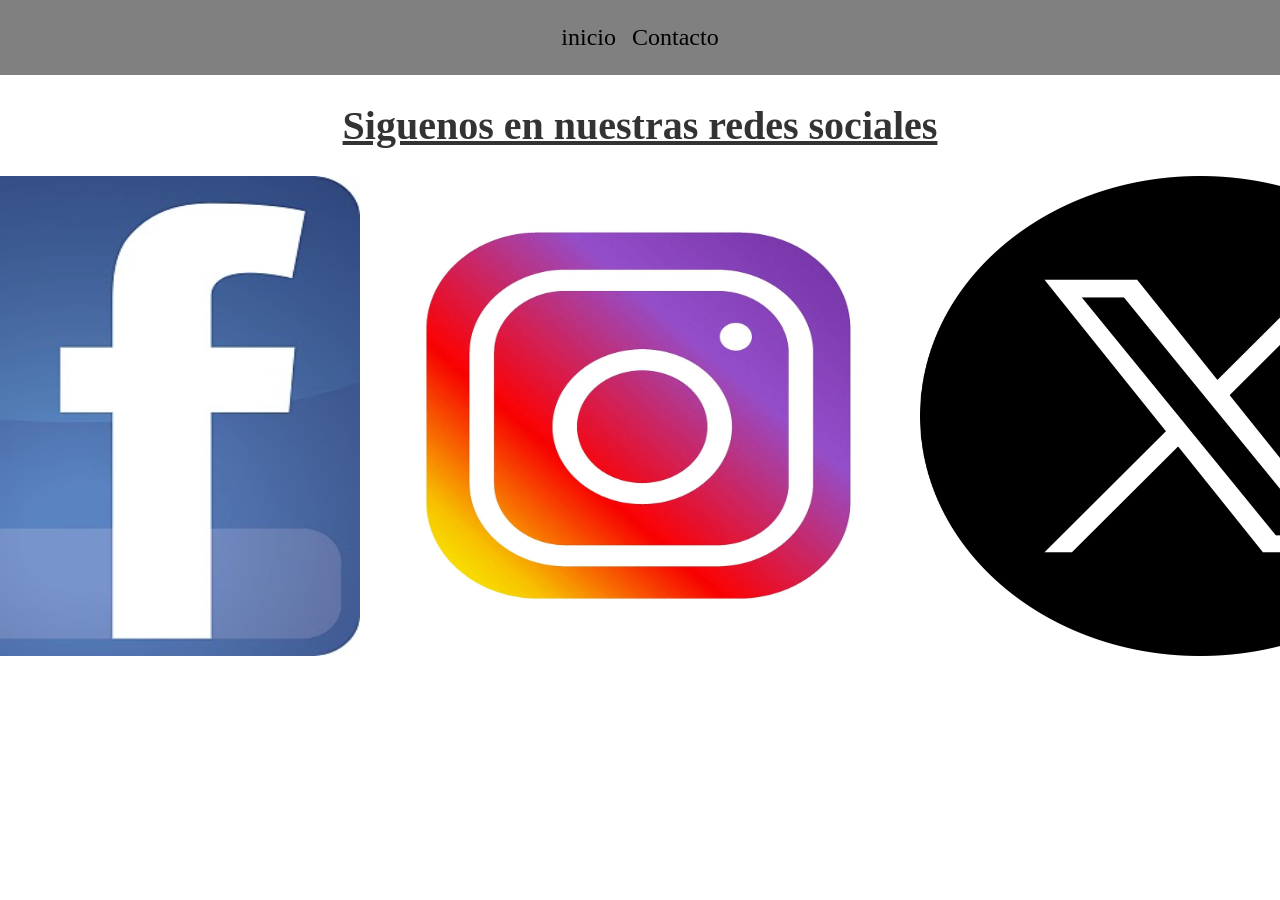
==== contactos.html @ c5d7cf96 "nuevo" ====
<!DOCTYPE html>
<html lang="en">
<head>
    <meta charset="UTF-8">
    <meta name="viewport" content="width=device-width, initial-scale=1.0">
    <title>Contacto</title>
      <link rel="stylesheet" href="style.css">
</head>
<body>
    <div class="header">
    <nav class="nav flex">
        <p><a href="index.html">inicio</a></p>
        <p><a href="contactos.html">Contacto</a></p>
    </nav>
  </div>
  <div class="main">
    <h1>Siguenos en nuestras redes sociales</h1>
    <div class="redes">
        <a href="https://www.facebook.com/?locale=es_LA" target="_blank" rel="noopener noreferrer"><img src="Facebook_icon.jpg" alt="Facebook_icon"></a>
        <a href="https://www.instagram.com/?hl=es" target="_blank" rel="noopener noreferrer"><img src="instagram-1581266_1280.jpg" alt="instagram_icon"></a>
        <a href="https://x.com/?lang=es" target="_blank" rel="noopener noreferrer">  <img src="X_icon.svg.png" alt="X_icon"></a>
    </div>
  </div>
</body>
</html>
---- style.css ----
body{
  background-color: #ffffff;
  margin: 0;
}

.main{
  margin: 1rem;
}

h1, h2{
  color: #333; 
  font-size: 2.5em; 
  text-align: center;
  text-decoration: underline;
}

.inicio p, li{
  font-size: x-large;
}

img{
  width: 35rem;
  height: 30rem;
}

iframe{
  width: 90%;
  height: 40rem; 
  padding-left: 3rem;
}

.header{
  background-color: gray;
  margin: 0;
  padding: 0;
}

.flex{
  display: flex;
  justify-content: center;
  gap: 1rem;
  font-size: 1.5rem;
  list-style: none;
  flex-wrap: wrap;
}

.flex a{
  text-decoration: none;
  color: black;
}

.flex a:hover{
  color: rgb(0, 68, 195);
}

.tutorial{
  width: 50%;
}
.ubi{
  width: 50%;
}
.redes{
  display: flex;
  justify-content: center;
}
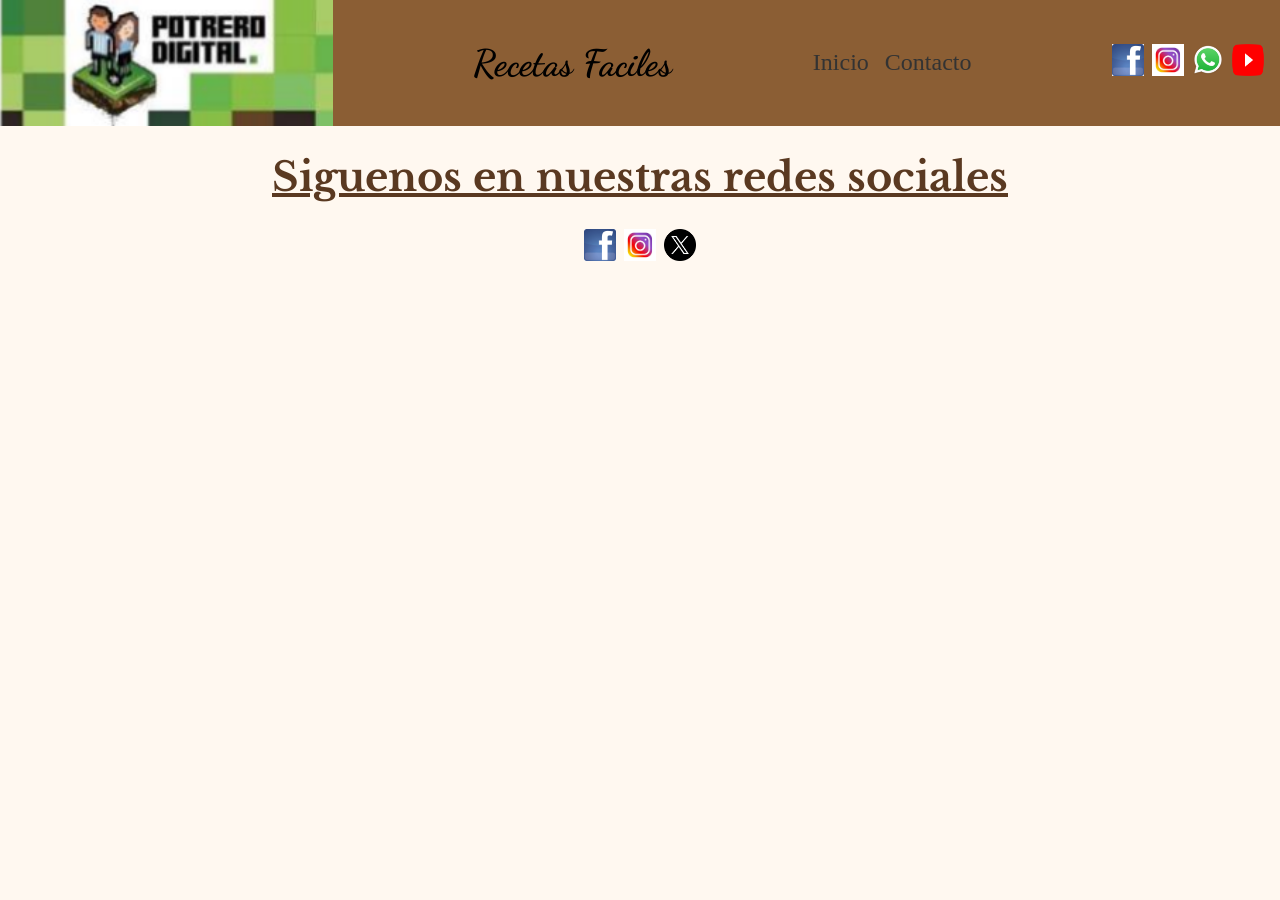
==== commit 817475f4: "footer y header" ====
--- a/contactos.html
+++ b/contactos.html
@@ -1,25 +1,89 @@
-<!DOCTYPE html>
+<!doctype html>
 <html lang="en">
-<head>
-    <meta charset="UTF-8">
-    <meta name="viewport" content="width=device-width, initial-scale=1.0">
+  <head>
+    <meta charset="UTF-8" />
+    <meta name="viewport" content="width=device-width, initial-scale=1.0" />
     <title>Contacto</title>
-      <link rel="stylesheet" href="style.css">
-</head>
-<body>
-    <div class="header">
-    <nav class="nav flex">
-        <p><a href="index.html">inicio</a></p>
-        <p><a href="contactos.html">Contacto</a></p>
-    </nav>
-  </div>
-  <div class="main">
-    <h1>Siguenos en nuestras redes sociales</h1>
-    <div class="redes">
-        <a href="https://www.facebook.com/?locale=es_LA" target="_blank" rel="noopener noreferrer"><img src="Facebook_icon.jpg" alt="Facebook_icon"></a>
-        <a href="https://www.instagram.com/?hl=es" target="_blank" rel="noopener noreferrer"><img src="instagram-1581266_1280.jpg" alt="instagram_icon"></a>
-        <a href="https://x.com/?lang=es" target="_blank" rel="noopener noreferrer">  <img src="X_icon.svg.png" alt="X_icon"></a>
+    <link rel="stylesheet" href="style.css" />
+
+    <link rel="preconnect" href="https://fonts.googleapis.com" />
+    <link rel="preconnect" href="https://fonts.gstatic.com" crossorigin />
+    <link
+      href="https://fonts.googleapis.com/css2?family=Dancing+Script:wght@400..700&family=Libre+Baskerville:ital,wght@0,400..700;1,400..700&display=swap"
+      rel="stylesheet"
+    />
+  </head>
+  <body>
+    <header>
+      <div class="header">
+        <nav class="nav flex">
+          <img id="logo" src="public/images/logo.png" alt="logo" />
+          <h3 class="titulo">Recetas Faciles</h3>
+          <div class="anchor links">
+            <p><a href="index.html">Inicio</a></p>
+            <p><a href="contactos.html">Contacto</a></p>
+          </div>
+          <div class="redes">
+            <a
+              href="https://www.facebook.com/?locale=es_LA"
+              target="_blank"
+              rel="noopener noreferrer"
+            >
+              <img src="public/images/Facebook_icon.jpg" alt="Facebook_icon" />
+            </a>
+            <a
+              href="https://www.instagram.com/?hl=es"
+              target="_blank"
+              rel="noopener noreferrer"
+            >
+              <img
+                src="public/images/instagram-1581266_1280.jpg"
+                alt="instagram_icon"
+              />
+            </a>
+            <a
+              href="https://web.whatsapp.com/"
+              target="_blank"
+              rel="noopener noreferrer"
+            >
+              <img src="public/images/WhatsApp_icon.png" alt="WhatsApp_icon" />
+            </a>
+            <a
+              href="https://www.youtube.com/"
+              target="_blank"
+              rel="noopener noreferrer"
+            >
+              <img src="public/images/Youtube_logo.png" alt="Youtube_logo" />
+            </a>
+          </div>
+        </nav>
+      </div>
+    </header>
+    <div class="main">
+      <h1>Siguenos en nuestras redes sociales</h1>
+      <div class="redes">
+        <a
+          href="public/images/Facebook_icon.jpg"
+          target="_blank"
+          rel="noopener noreferrer"
+          ><img src="public/images/Facebook_icon.jpg" alt="Facebook_icon"
+        /></a>
+        <a
+          href="public/images/instagram-1581266_1280.jpg"
+          target="_blank"
+          rel="noopener noreferrer"
+          ><img
+            src="public/images/instagram-1581266_1280.jpg"
+            alt="instagram_icon"
+        /></a>
+        <a
+          href="public/images/X_icon.svg.png"
+          target="_blank"
+          rel="noopener noreferrer"
+        >
+          <img src="public/images/X_icon.svg.png" alt="X_icon"
+        /></a>
+      </div>
     </div>
-  </div>
-</body>
-</html>+  </body>
+</html>
--- a/style.css
+++ b/style.css
@@ -1,65 +1,163 @@
-body{
-  background-color: #ffffff;
+body {
+  background-color: #fff8f0;
   margin: 0;
 }
 
-.main{
+.main {
   margin: 1rem;
 }
 
-h1, h2{
-  color: #333; 
-  font-size: 2.5em; 
+h1,
+h2 {
+  color: #5a3921;
+  font-size: 2.5em;
   text-align: center;
   text-decoration: underline;
+  font-family: "Libre Baskerville", serif;
 }
 
-.inicio p, li{
+.inicio p,
+li {
   font-size: x-large;
+  color: #333333;
 }
 
-img{
-  width: 35rem;
-  height: 30rem;
+.hero {
+  padding: 2rem;
+  background-color: #f5e6d3;
+  border-radius: 12px;
+  box-shadow: 0 8px 24px rgba(0, 0, 0, 0.18);
+  display: flex;
+  align-items: center;
+  justify-content: center;
+  gap: 1rem;
 }
 
-iframe{
+@media (max-width: 950px) {
+  .hero {
+    flex-wrap: wrap;
+  }
+
+  .iframes{
+    flex-direction: column;
+  }
+}
+
+@media (max-width: 600px) {
+  .iframes {
+    width: 100%;
+    height: 100%;
+    padding-left: 0;
+  }
+}
+
+.empanadas img {
+  width: 35rem;
+  height: 20rem;
+  border-radius: 10px;
+  box-shadow: 0 6px 18px rgba(0, 0, 0, 0.2);
+}
+
+.iframes {
+  padding: 2rem;
+  background-color: #f5e6d3;
+  border-radius: 12px;
+  box-shadow: 0 8px 24px rgba(0, 0, 0, 0.18);
+  display: flex;
+  justify-content: center;
+  align-items: center;
+  flex-wrap: wrap;
+}
+
+iframe {
   width: 90%;
-  height: 40rem; 
+  height: 40rem;
   padding-left: 3rem;
 }
 
-.header{
-  background-color: gray;
+.header {
+  background-color: #8b5e34;
   margin: 0;
   padding: 0;
+  padding-right: 1rem;
 }
 
-.flex{
+.flex {
   display: flex;
-  justify-content: center;
-  gap: 1rem;
+  align-items: center;
+  justify-content: space-between;
   font-size: 1.5rem;
   list-style: none;
   flex-wrap: wrap;
 }
 
-.flex a{
-  text-decoration: none;
-  color: black;
+.otras-recetas {
+  display: flex;
+  justify-content: center;
+  gap: 1rem;
+  list-style: none;
+  flex-wrap: wrap;
 }
 
-.flex a:hover{
-  color: rgb(0, 68, 195);
+.anchor a {
+  text-decoration: none;
+  color: #333333;
 }
 
-.tutorial{
+.anchor a:hover {
+  color: #b45309;
+}
+
+#logo {
+  width: 20.8rem;
+  height: 100%;
+}
+
+.redes img {
+  width: 2rem;
+  height: 2rem;
+}
+
+nav h3 {
+  font-family: "Dancing Script", cursive;
+  font-size: 2.3rem;
+}
+
+.links {
+  display: flex;
+  gap: 1rem;
+}
+
+.tutorial {
   width: 50%;
 }
-.ubi{
+
+.ubi {
   width: 50%;
 }
-.redes{
+
+.redes {
   display: flex;
   justify-content: center;
+  gap: 0.5rem;
 }
+
+footer {
+  background-color: #8b5e34;
+  margin: 0;
+  padding: 0;
+}
+
+.footer {
+  padding: 0.5rem;
+  display: flex;
+  justify-content: space-between;
+  align-items: center;
+  color: #fff8f0;
+  flex-wrap: wrap;
+}
+
+.maps iframe {
+  width: 100%;
+  height: 5rem;
+}
